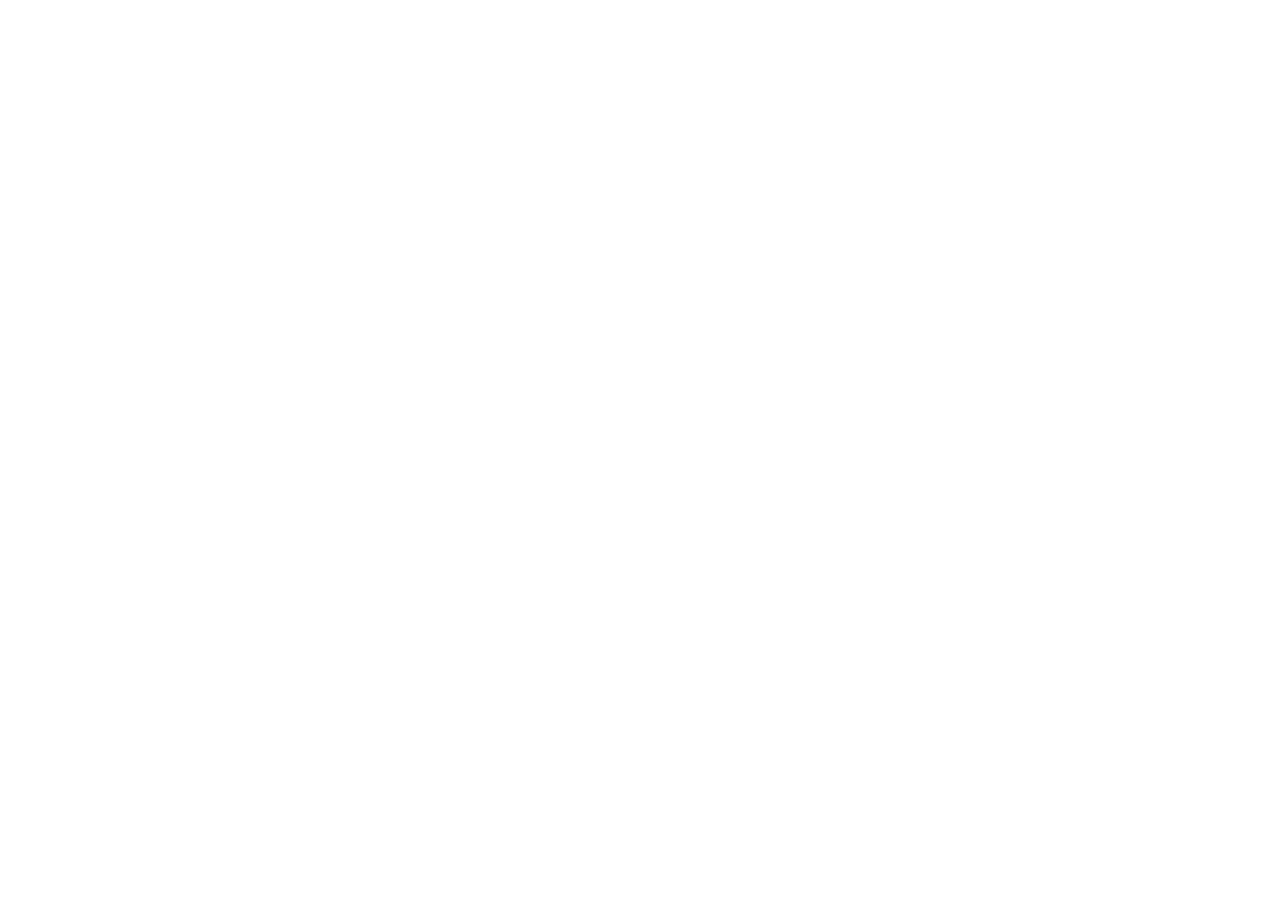
==== src/main/resources/templates/layout/testlayout.html @ d5ddb960 "v0.001" ====
<!DOCTYPE html>
<html lang="kr" xmlns:th="http://www.thymeleaf.org"
      xmlns:layout="http://www.ultraq.net.nz/thymeleaf/layout"
      xmlns:sec="http://www.springframework.org/security/tags">
<head>
        <!-- Basic -->
        <meta charset="utf-8" />
        <meta http-equiv="X-UA-Compatible" content="IE=edge" />
        <!-- Mobile Metas -->
        <meta name="viewport" content="width=device-width, initial-scale=1, shrink-to-fit=no" />
        <!-- Site Metas -->
        <meta name="keywords" content="" />
        <meta name="description" content="" />
        <meta name="author" content="" />
        <link rel="shortcut icon" th:href="@{/test/images/favicon.png}" type="">

        <title> Finexo </title>

        <!-- bootstrap core css -->
        <link rel="stylesheet" type="text/css" th:href="@{/test/css/bootstrap.css}" />

        <!-- fonts style -->
        <link href="https://fonts.googleapis.com/css2?family=Roboto:wght@400;500;700;900&display=swap" rel="stylesheet">

        <!--owl slider stylesheet -->
        <link rel="stylesheet" type="text/css" href="https://cdnjs.cloudflare.com/ajax/libs/OwlCarousel2/2.3.4/assets/owl.carousel.min.css" />

        <!-- font awesome style -->
        <link th:href="@{/test/css/font-awesome.min.css}" rel="stylesheet" />

        <!-- Custom styles for this template -->
        <link th:href="@{/test/css/style.css}" rel="stylesheet" />
        <!-- responsive style -->
        <link th:href="@{/test/css/responsive.css}" rel="stylesheet" />
    <!--    <meta name="_csrf" th:content="${_csrf.token}"/>-->
    <!--    <meta name="_csrf_header" th:content="${_csrf.headerName}"/>-->
</head>
<body>
<div th:replace="fragments/test/header::header" ></div>
<div layout:fragment="content" class="content"></div>
<div th:replace="fragments/test/footer::footer"></div>
</body>
</html>
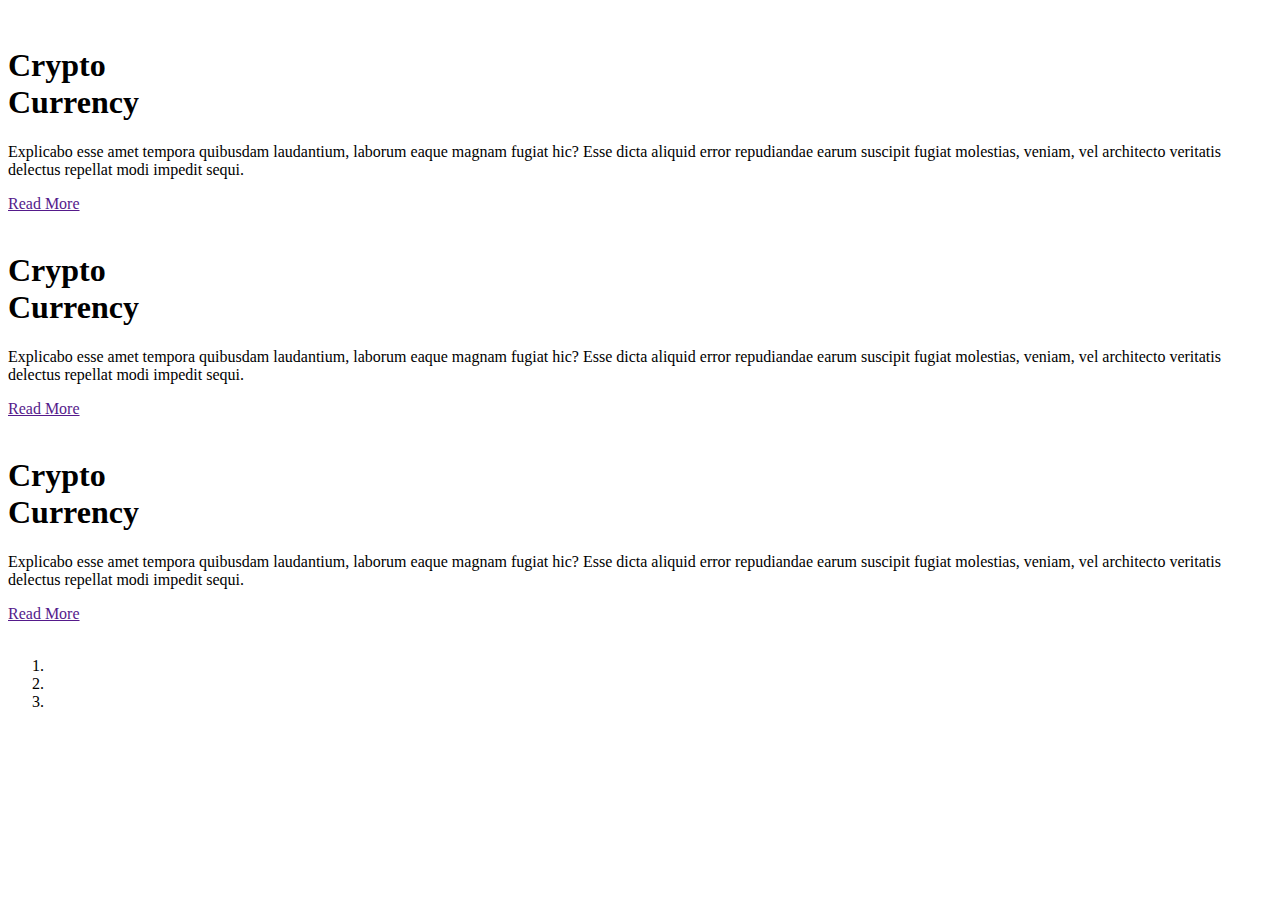
==== commit 81d5886c: "v0.002" ====
--- a/src/main/resources/templates/layout/testlayout.html
+++ b/src/main/resources/templates/layout/testlayout.html
@@ -36,7 +36,111 @@
     <!--    <meta name="_csrf_header" th:content="${_csrf.headerName}"/>-->
 </head>
 <body>
-<div th:replace="fragments/test/header::header" ></div>
+<div class="hero_area">
+
+        <div class="hero_bg_box">
+                <div class="bg_img_box">
+                        <img th:src="@{/test/images/hero-bg.png}" alt="">
+                </div>
+        </div>
+<header th:replace="fragments/test/header::header" ></header>
+        <!-- slider section -->
+        <section class="slider_section ">
+                <div id="customCarousel1" class="carousel slide" data-ride="carousel">
+                        <div class="carousel-inner">
+                                <div class="carousel-item active">
+                                        <div class="container ">
+                                                <div class="row">
+                                                        <div class="col-md-6 ">
+                                                                <div class="detail-box">
+                                                                        <h1>
+                                                                                Crypto <br>
+                                                                                Currency
+                                                                        </h1>
+                                                                        <p>
+                                                                                Explicabo esse amet tempora quibusdam laudantium, laborum eaque magnam fugiat hic? Esse dicta aliquid error repudiandae earum suscipit fugiat molestias, veniam, vel architecto veritatis delectus repellat modi impedit sequi.
+                                                                        </p>
+                                                                        <div class="btn-box">
+                                                                                <a href="" class="btn1">
+                                                                                        Read More
+                                                                                </a>
+                                                                        </div>
+                                                                </div>
+                                                        </div>
+                                                        <div class="col-md-6">
+                                                                <div class="img-box">
+                                                                        <img th:src="@{/test/images/slider-img.png}" alt="">
+                                                                </div>
+                                                        </div>
+                                                </div>
+                                        </div>
+                                </div>
+                                <div class="carousel-item ">
+                                        <div class="container ">
+                                                <div class="row">
+                                                        <div class="col-md-6 ">
+                                                                <div class="detail-box">
+                                                                        <h1>
+                                                                                Crypto <br>
+                                                                                Currency
+                                                                        </h1>
+                                                                        <p>
+                                                                                Explicabo esse amet tempora quibusdam laudantium, laborum eaque magnam fugiat hic? Esse dicta aliquid error repudiandae earum suscipit fugiat molestias, veniam, vel architecto veritatis delectus repellat modi impedit sequi.
+                                                                        </p>
+                                                                        <div class="btn-box">
+                                                                                <a href="" class="btn1">
+                                                                                        Read More
+                                                                                </a>
+                                                                        </div>
+                                                                </div>
+                                                        </div>
+                                                        <div class="col-md-6">
+                                                                <div class="img-box">
+                                                                        <img th:src="@{/test/images/slider-img.png}" alt="">
+                                                                </div>
+                                                        </div>
+                                                </div>
+                                        </div>
+                                </div>
+                                <div class="carousel-item">
+                                        <div class="container ">
+                                                <div class="row">
+                                                        <div class="col-md-6 ">
+                                                                <div class="detail-box">
+                                                                        <h1>
+                                                                                Crypto <br>
+                                                                                Currency
+                                                                        </h1>
+                                                                        <p>
+                                                                                Explicabo esse amet tempora quibusdam laudantium, laborum eaque magnam fugiat hic? Esse dicta aliquid error repudiandae earum suscipit fugiat molestias, veniam, vel architecto veritatis delectus repellat modi impedit sequi.
+                                                                        </p>
+                                                                        <div class="btn-box">
+                                                                                <a href="" class="btn1">
+                                                                                        Read More
+                                                                                </a>
+                                                                        </div>
+                                                                </div>
+                                                        </div>
+                                                        <div class="col-md-6">
+                                                                <div class="img-box">
+                                                                        <img th:src="@{/test/images/slider-img.png}" alt="">
+                                                                </div>
+                                                        </div>
+                                                </div>
+                                        </div>
+                                </div>
+                        </div>
+                        <ol class="carousel-indicators">
+                                <li data-target="#customCarousel1" data-slide-to="0" class="active"></li>
+                                <li data-target="#customCarousel1" data-slide-to="1"></li>
+                                <li data-target="#customCarousel1" data-slide-to="2"></li>
+                        </ol>
+                </div>
+
+        </section>
+</div>
+<!-- end slider section -->
+</div>
 <div layout:fragment="content" class="content"></div>
 <div th:replace="fragments/test/footer::footer"></div>
 </body>
